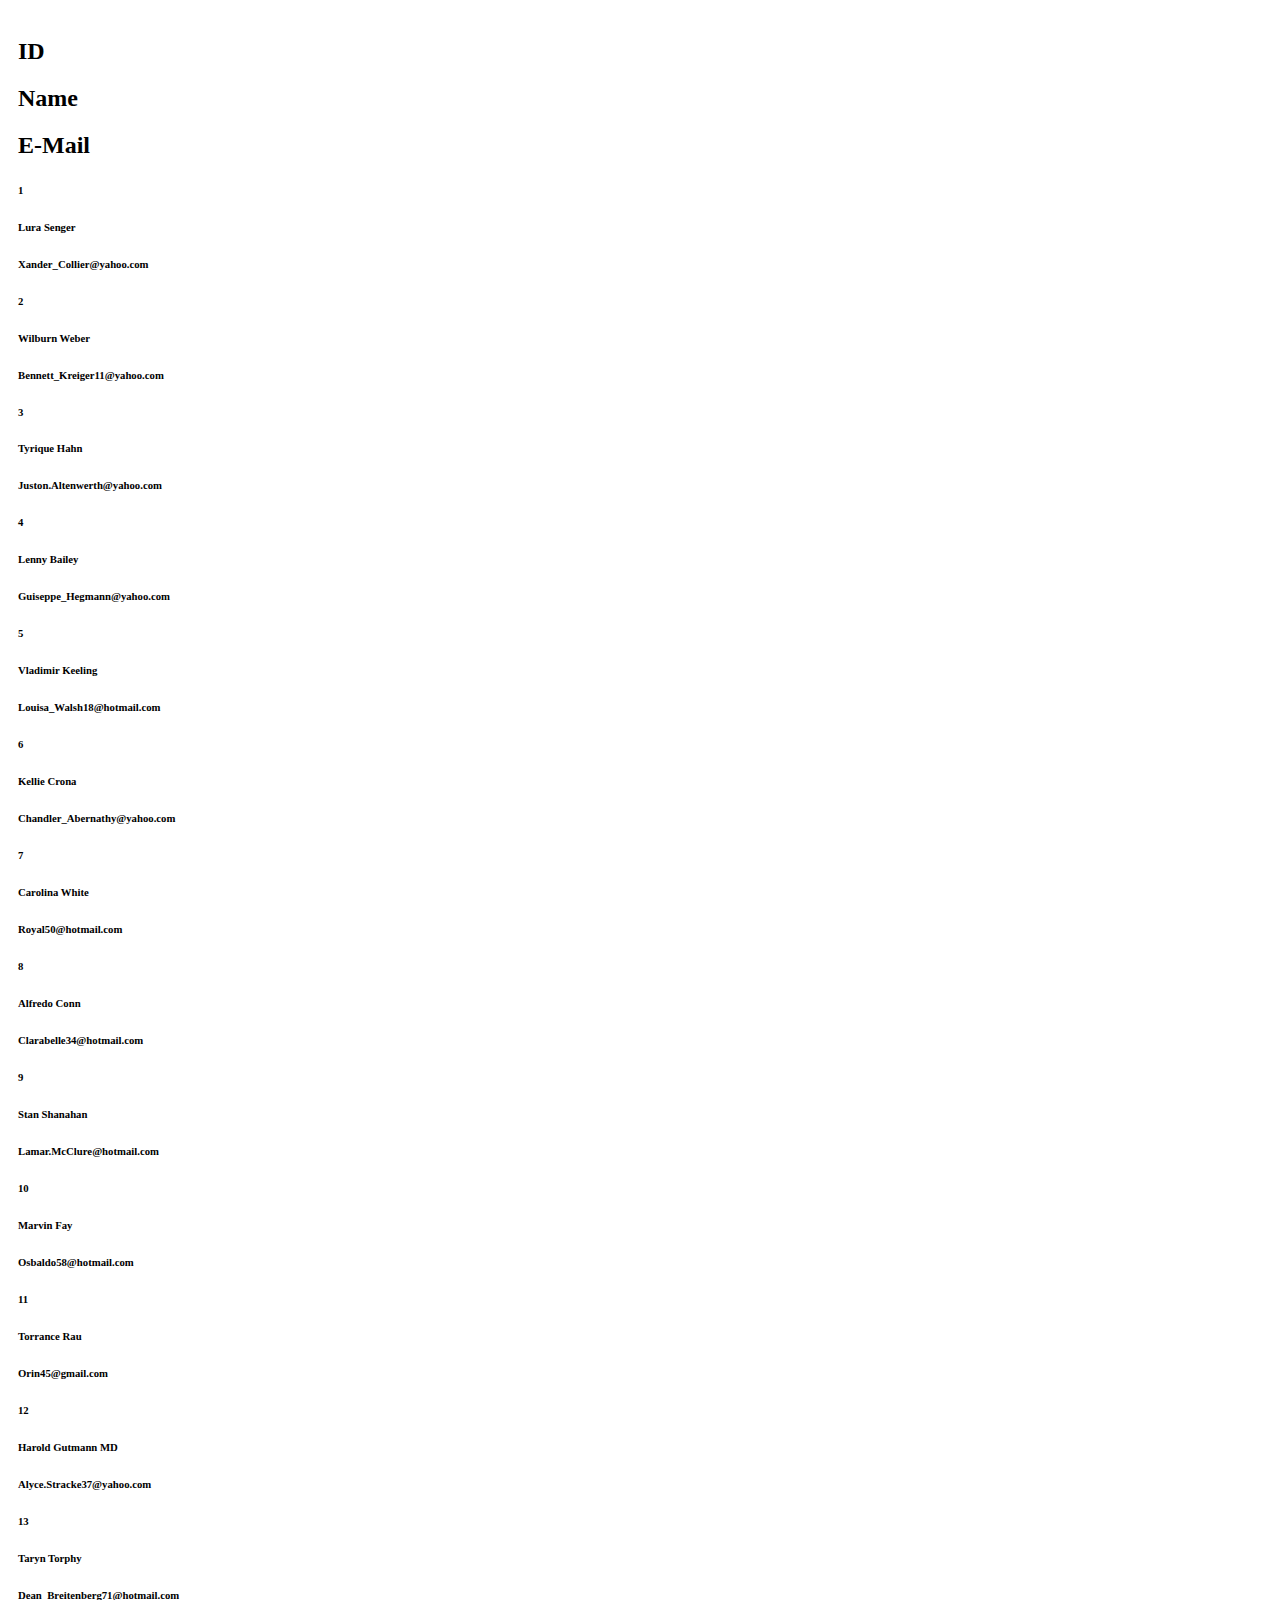
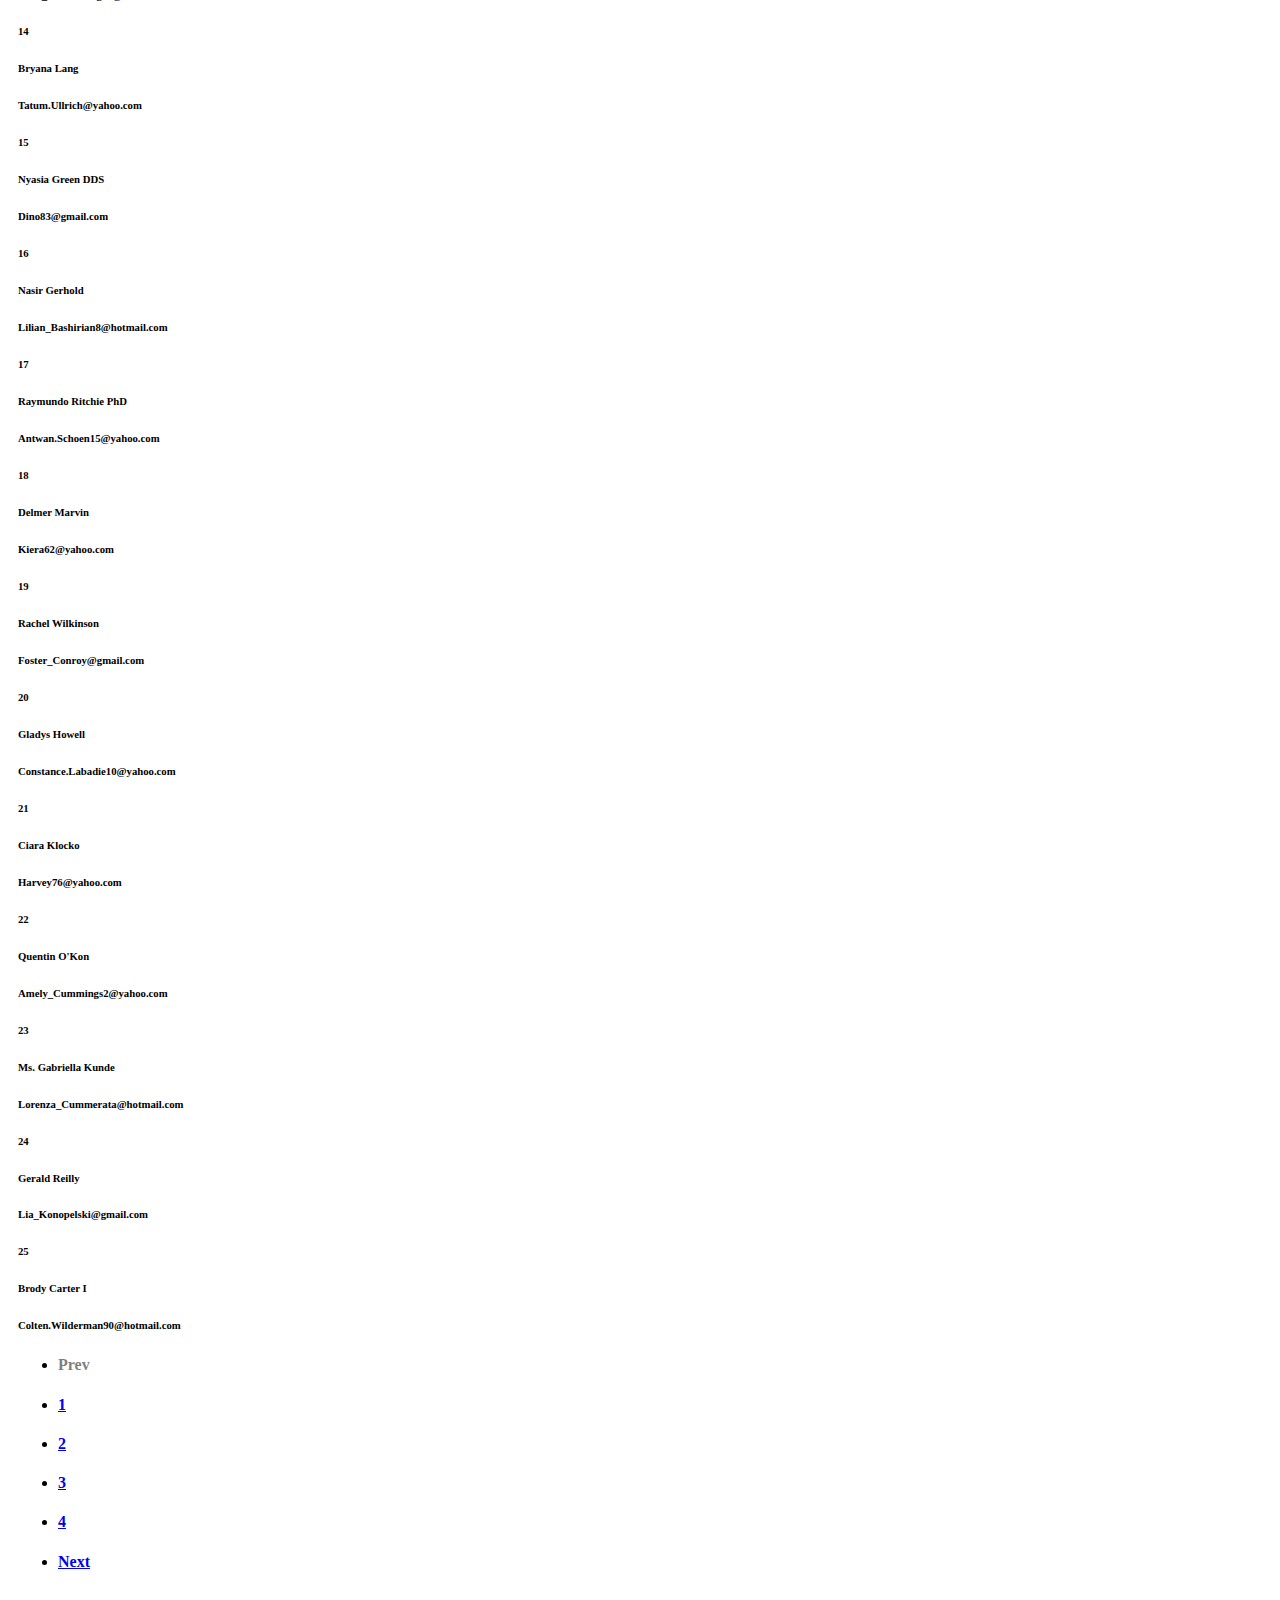
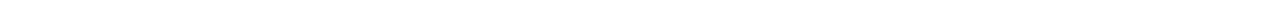
==== index.html @ 4471e9ed "Add files via upload" ====
<!DOCTYPE html>
<html lang="en">
<head>
    <meta charset="UTF-8">
    <meta http-equiv="X-UA-Compatible" content="IE=edge">
    <meta name="viewport" content="width=device-width, initial-scale=1.0">
    <title>Pagination</title>
    <!--Bootstrap CSS CDN-->
    <link href="https://cdn.jsdelivr.net/npm/bootstrap@5.0.0/dist/css/bootstrap.min.css" rel="stylesheet" integrity="sha384-wEmeIV1mKuiNpC+IOBjI7aAzPcEZeedi5yW5f2yOq55WWLwNGmvvx4Um1vskeMj0" crossorigin="anonymous">
    <link rel="stylesheet" href="styles.css">
</head>
<body>
    <script src="script1.js"></script>
    <script src="nextprev.js"></script>
</body>
</html>
---- styles.css ----
body{
    padding: 10px;
}
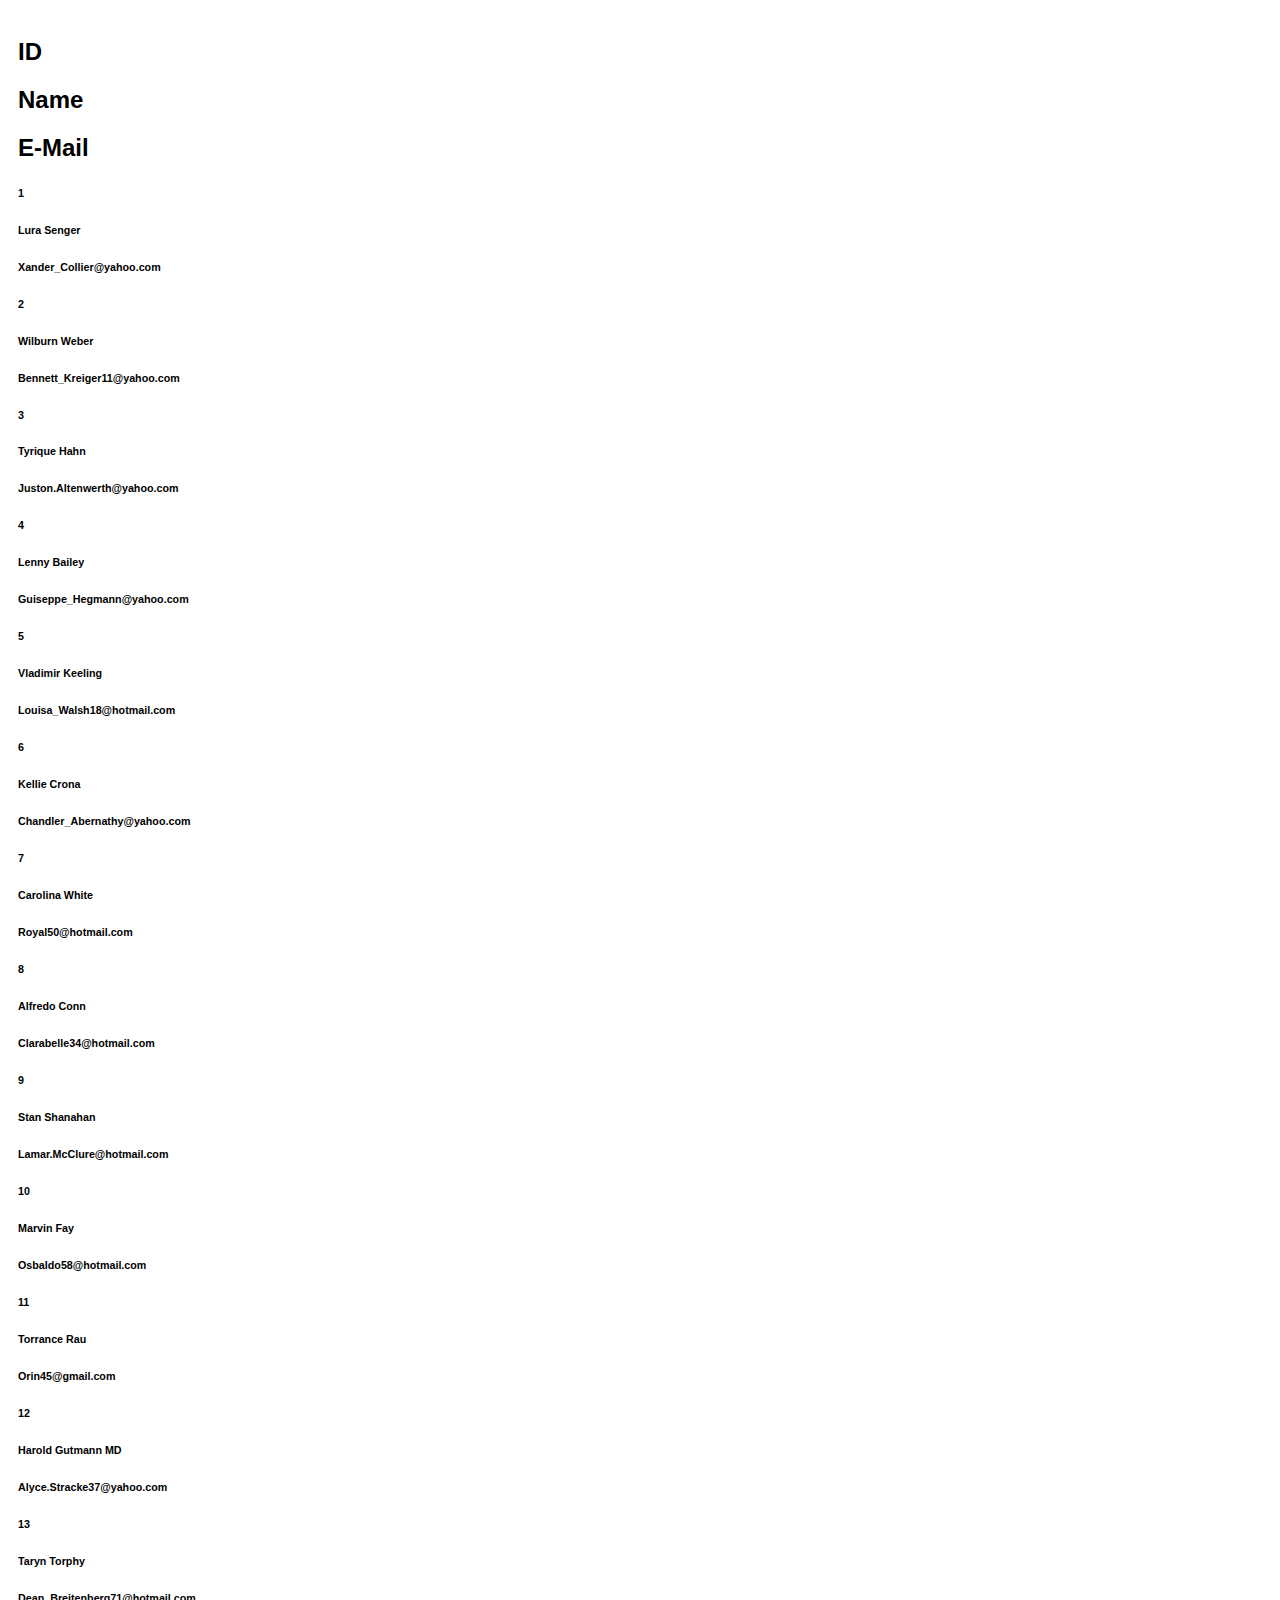
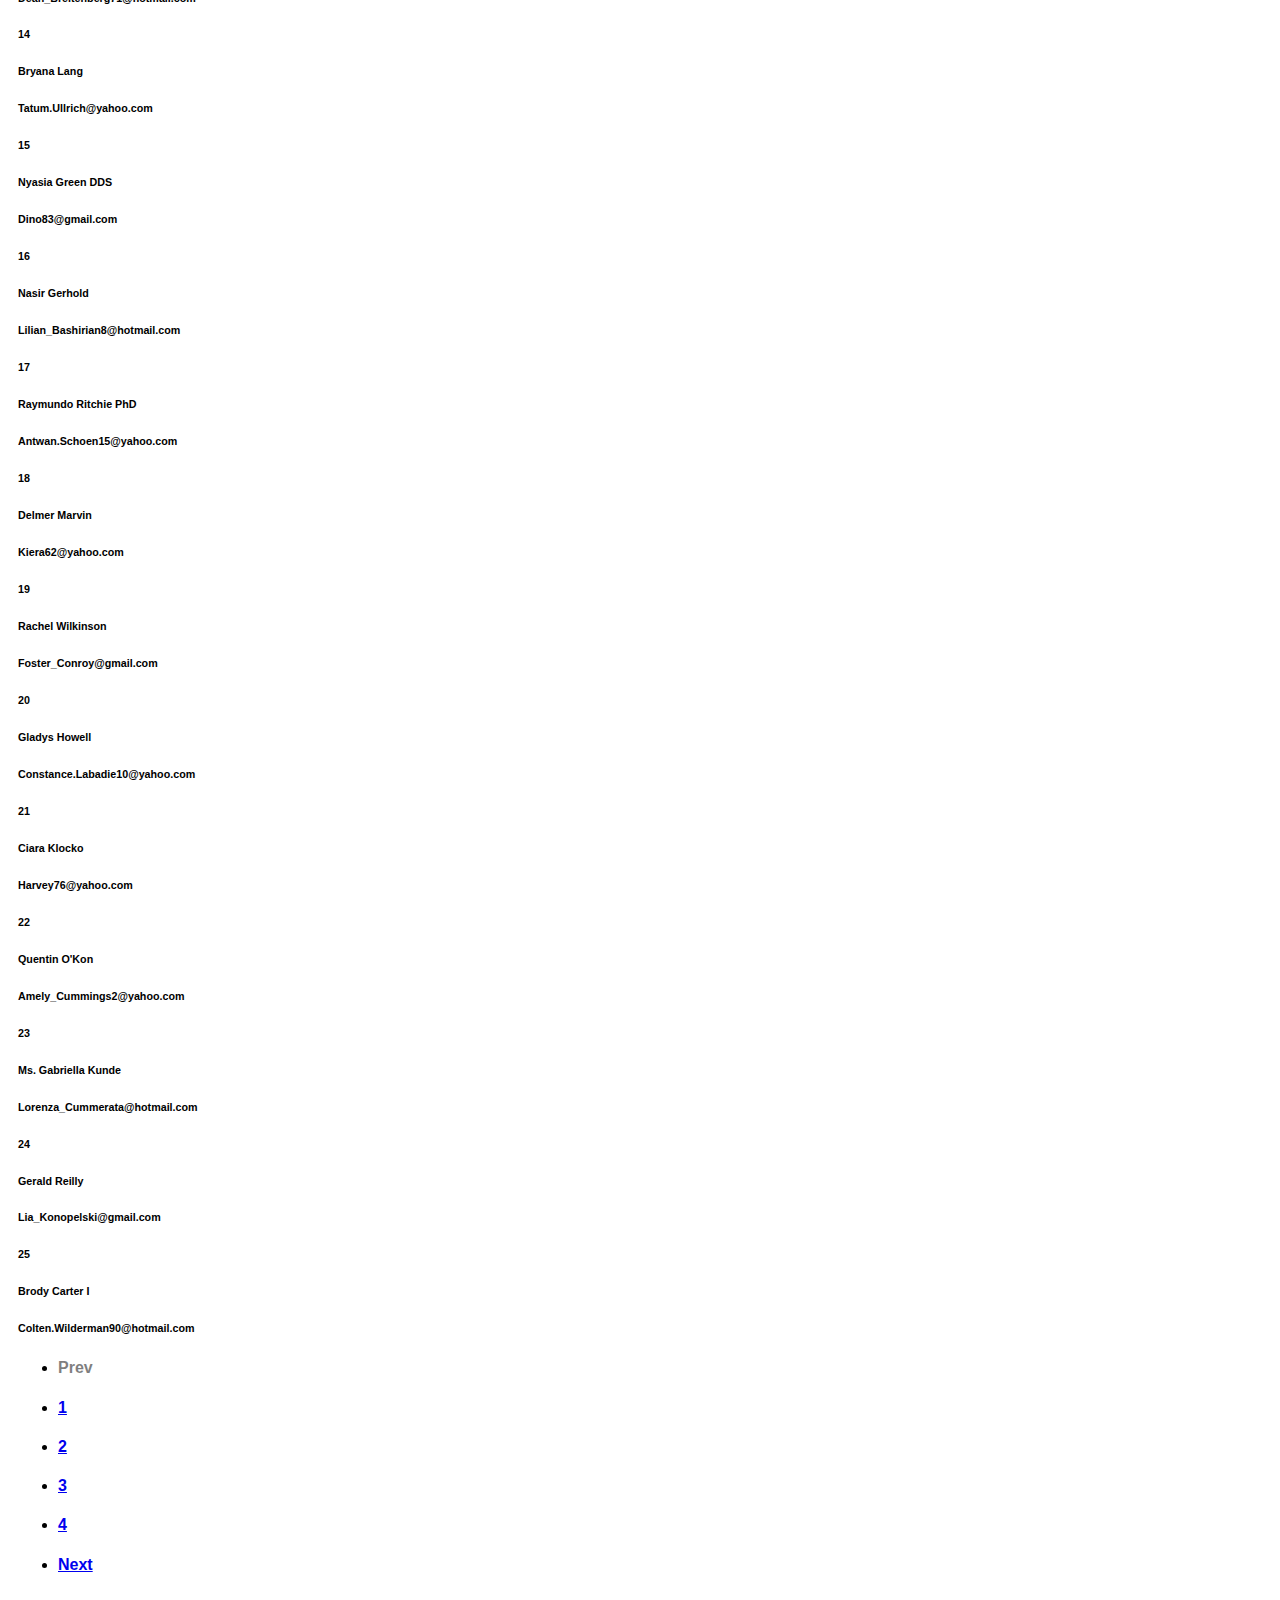
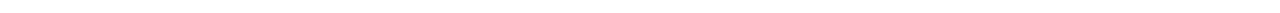
==== commit 6df83259: "Update index.html" ====
--- a/index.html
+++ b/index.html
@@ -8,9 +8,12 @@
     <!--Bootstrap CSS CDN-->
     <link href="https://cdn.jsdelivr.net/npm/bootstrap@5.0.0/dist/css/bootstrap.min.css" rel="stylesheet" integrity="sha384-wEmeIV1mKuiNpC+IOBjI7aAzPcEZeedi5yW5f2yOq55WWLwNGmvvx4Um1vskeMj0" crossorigin="anonymous">
     <link rel="stylesheet" href="styles.css">
+    <!--Google fonts link-->
+    <link rel="preconnect" href="https://fonts.gstatic.com">
+    <link href="https://fonts.googleapis.com/css2?family=Merriweather:ital,wght@0,300;0,400;0,700;0,900;1,300;1,400;1,700;1,900&display=swap" rel="stylesheet">
 </head>
 <body>
     <script src="script1.js"></script>
     <script src="nextprev.js"></script>
 </body>
-</html>+</html>
--- a/styles.css
+++ b/styles.css
@@ -1,3 +1,4 @@
 body{
     padding: 10px;
-}+    font-family: 'Poppins', sans-serif;
+}
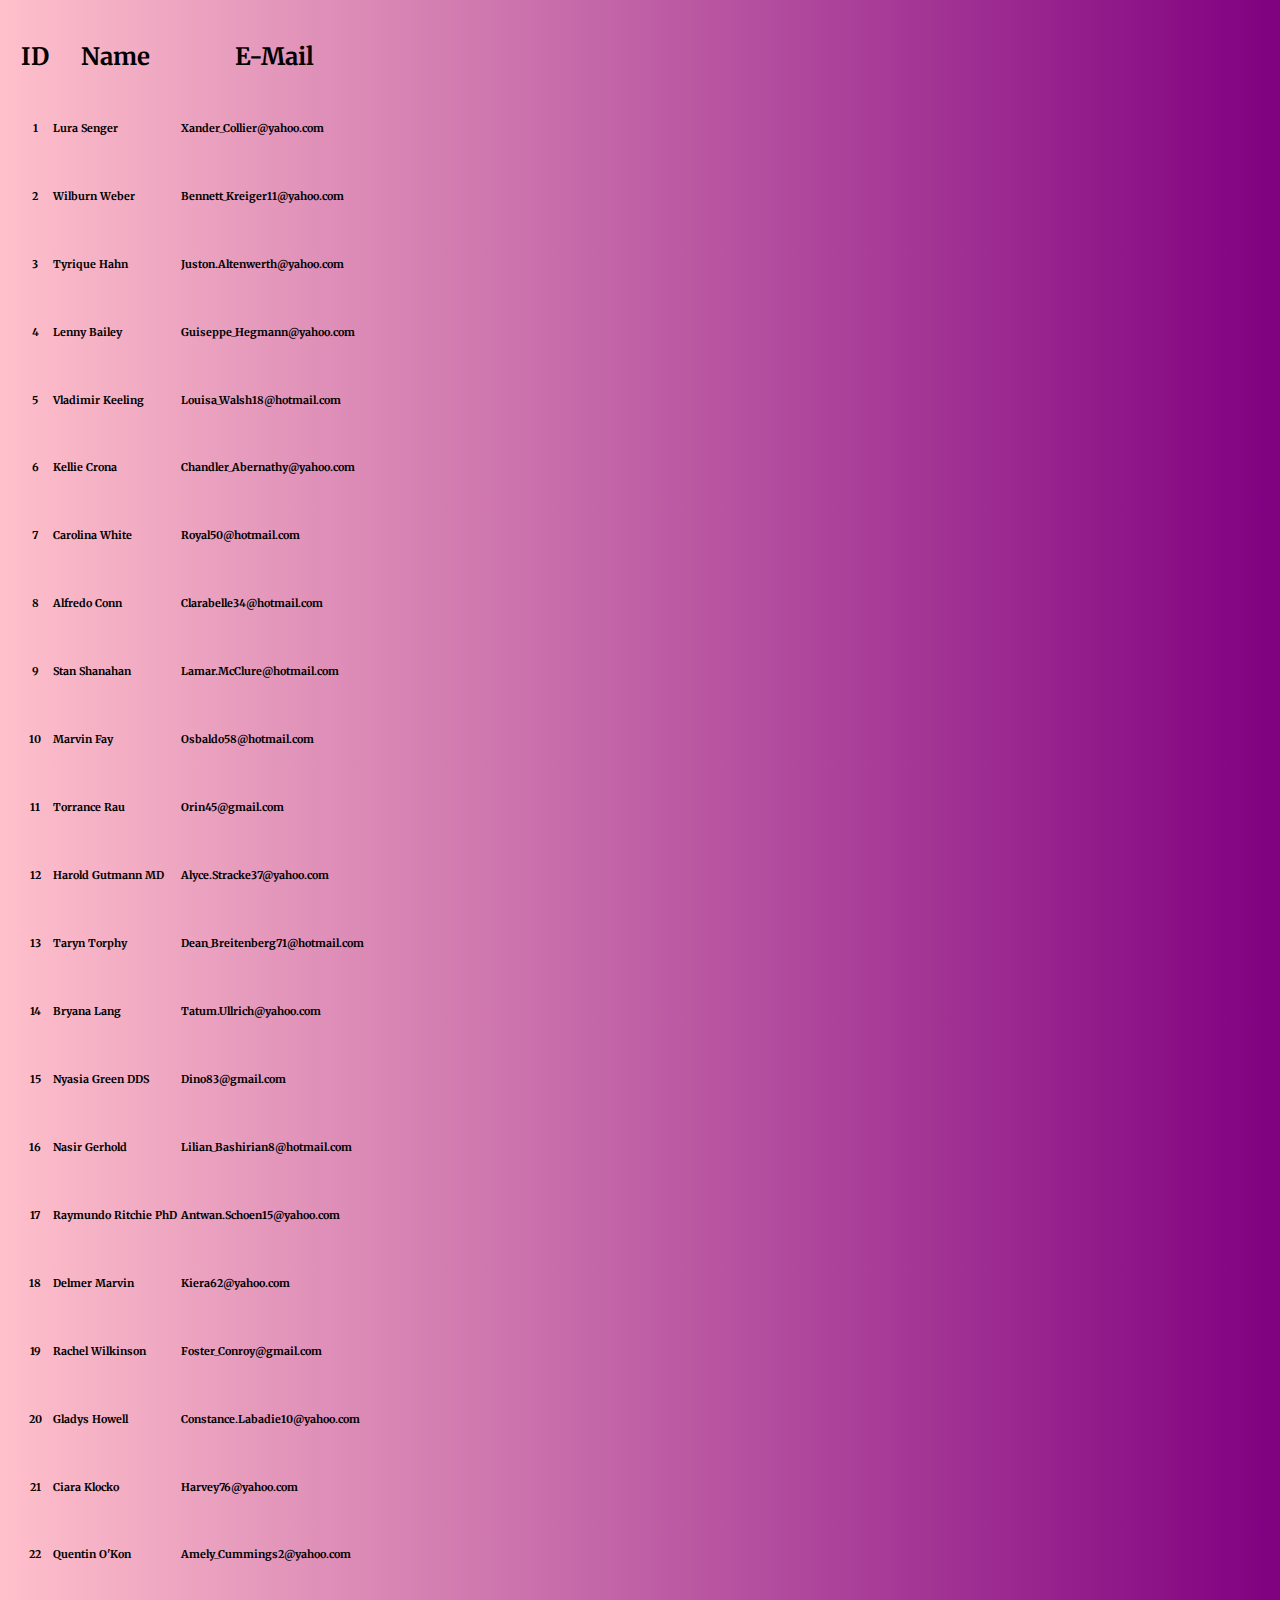
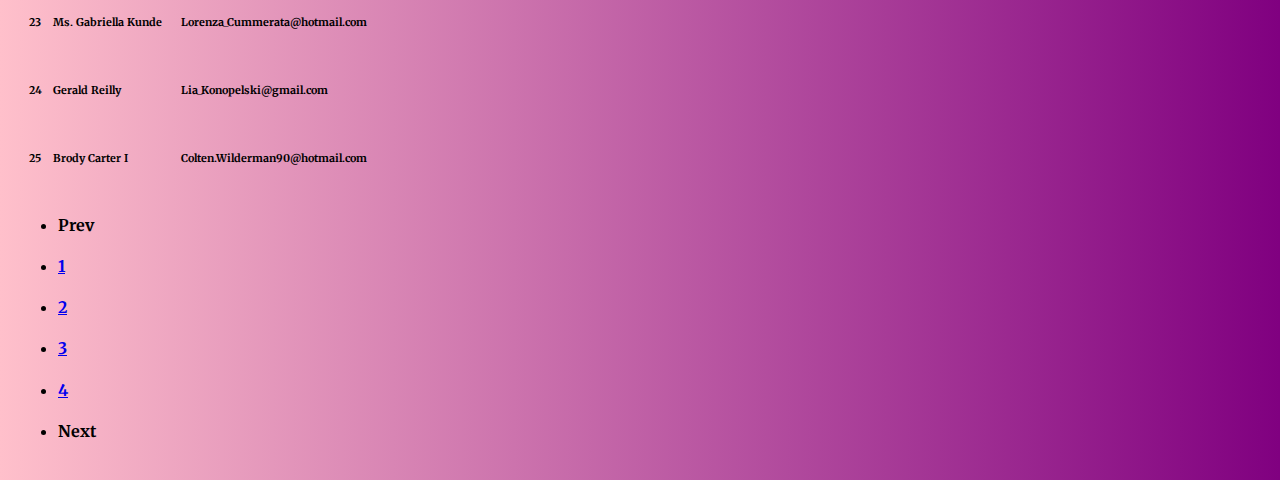
==== commit 8c8ca62f: "Update index.html" ====
--- a/index.html
+++ b/index.html
@@ -14,6 +14,5 @@
 </head>
 <body>
     <script src="script1.js"></script>
-    <script src="nextprev.js"></script>
 </body>
 </html>
--- a/styles.css
+++ b/styles.css
@@ -1,4 +1,5 @@
 body{
     padding: 10px;
-    font-family: 'Poppins', sans-serif;
+    background:linear-gradient(to right,pink,purple);
+    font-family: 'Merriweather', serif;
 }
